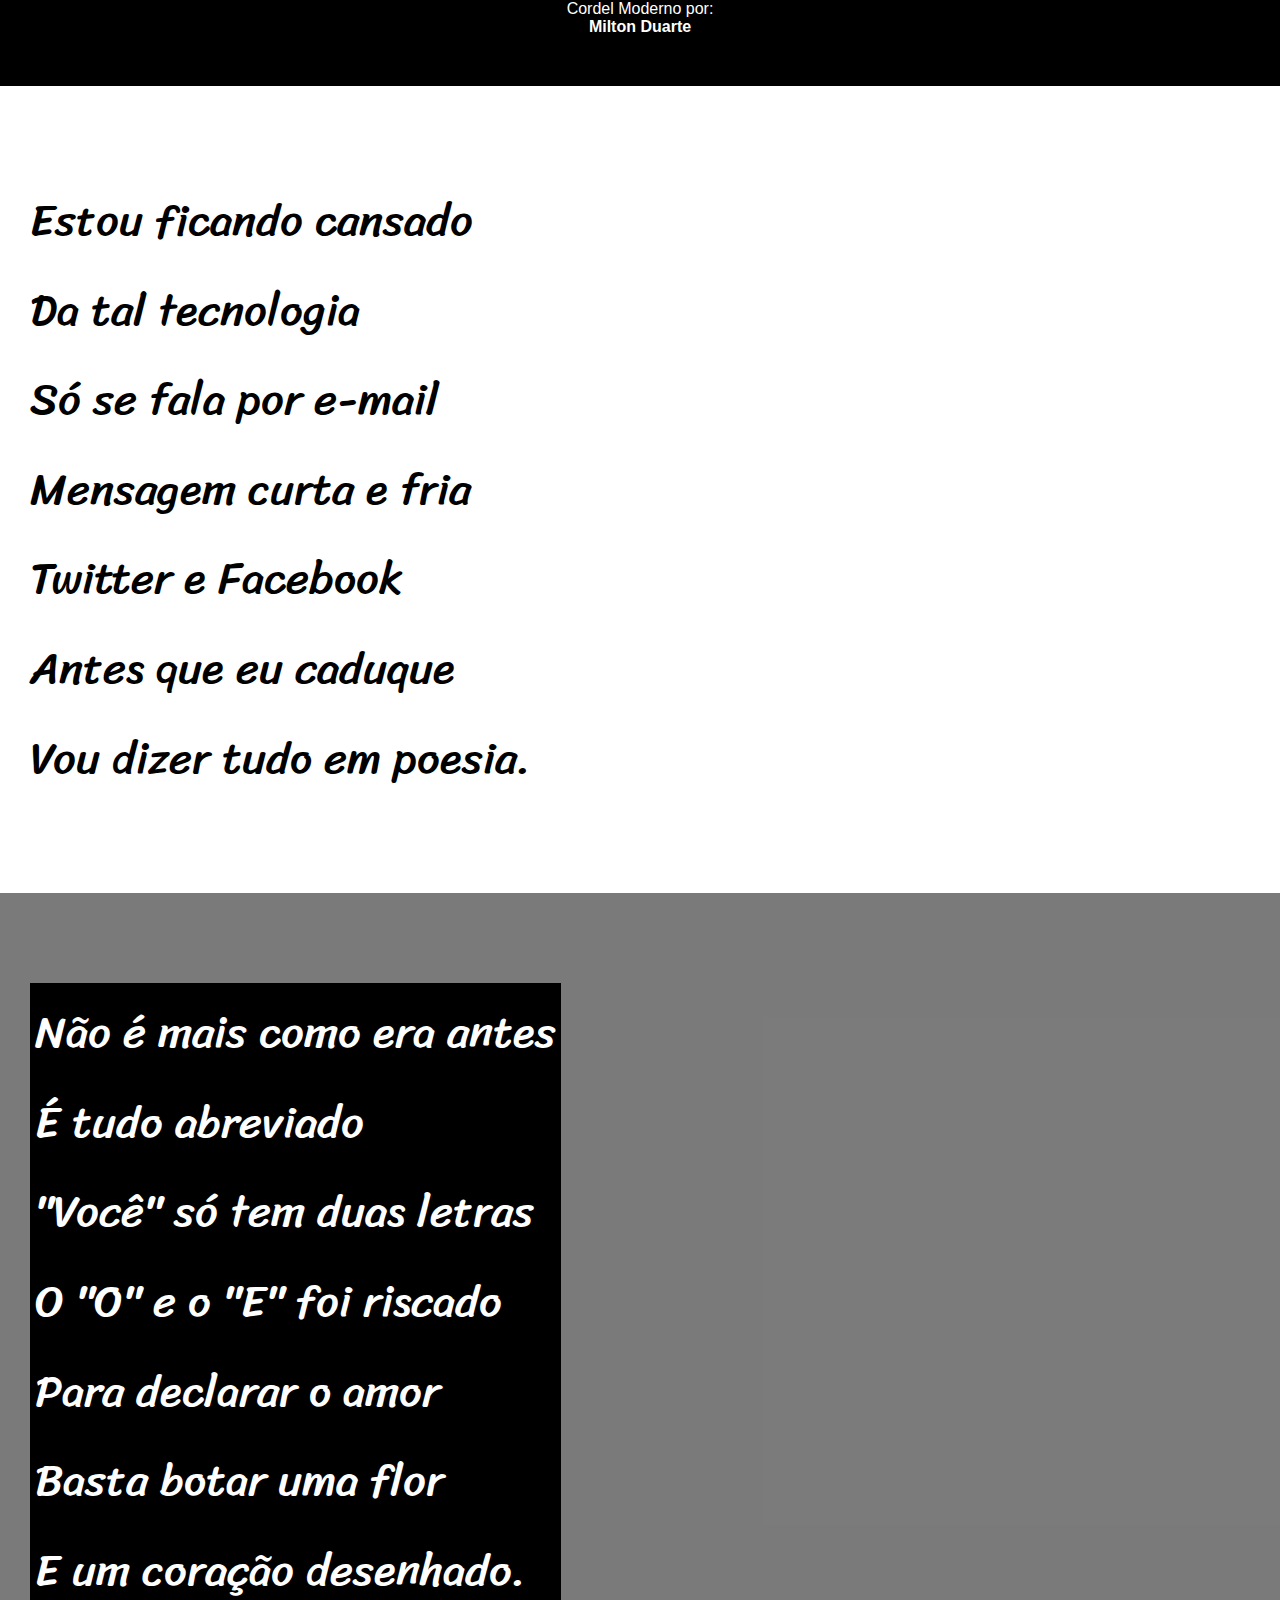
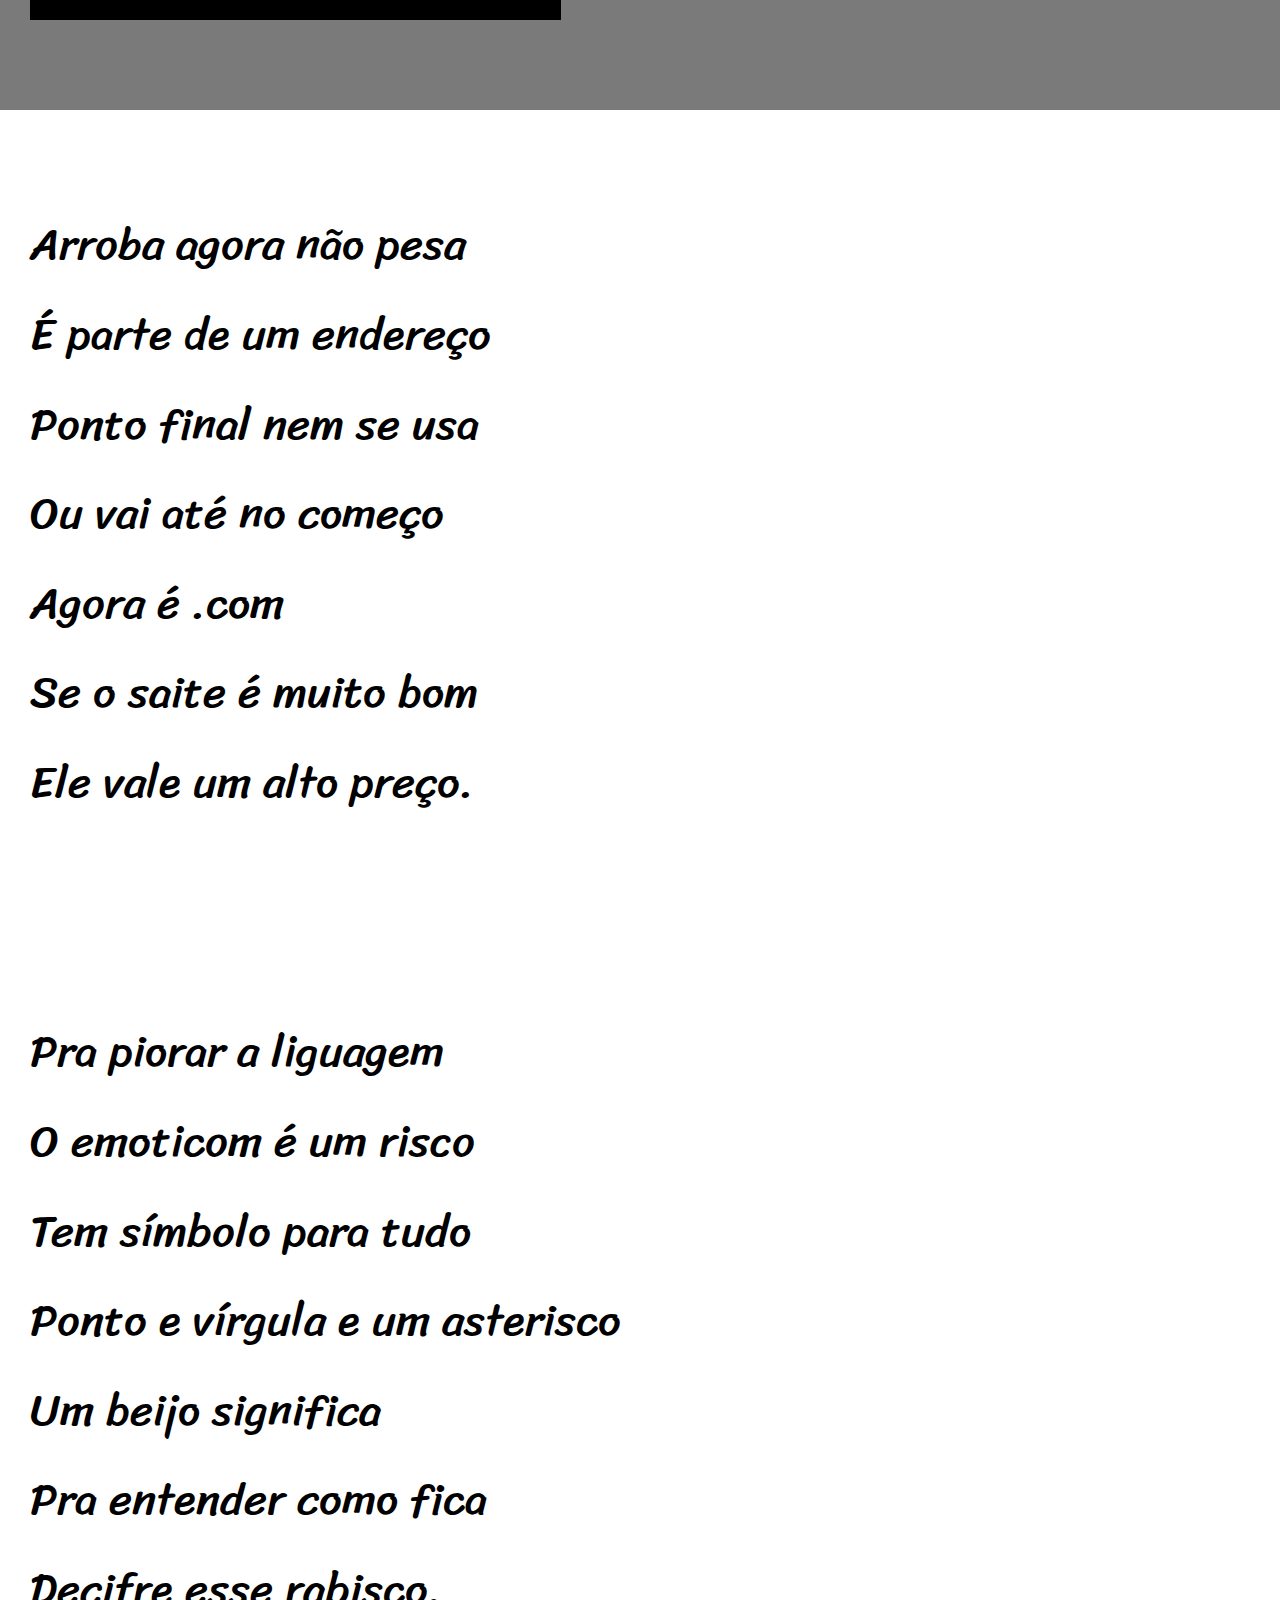
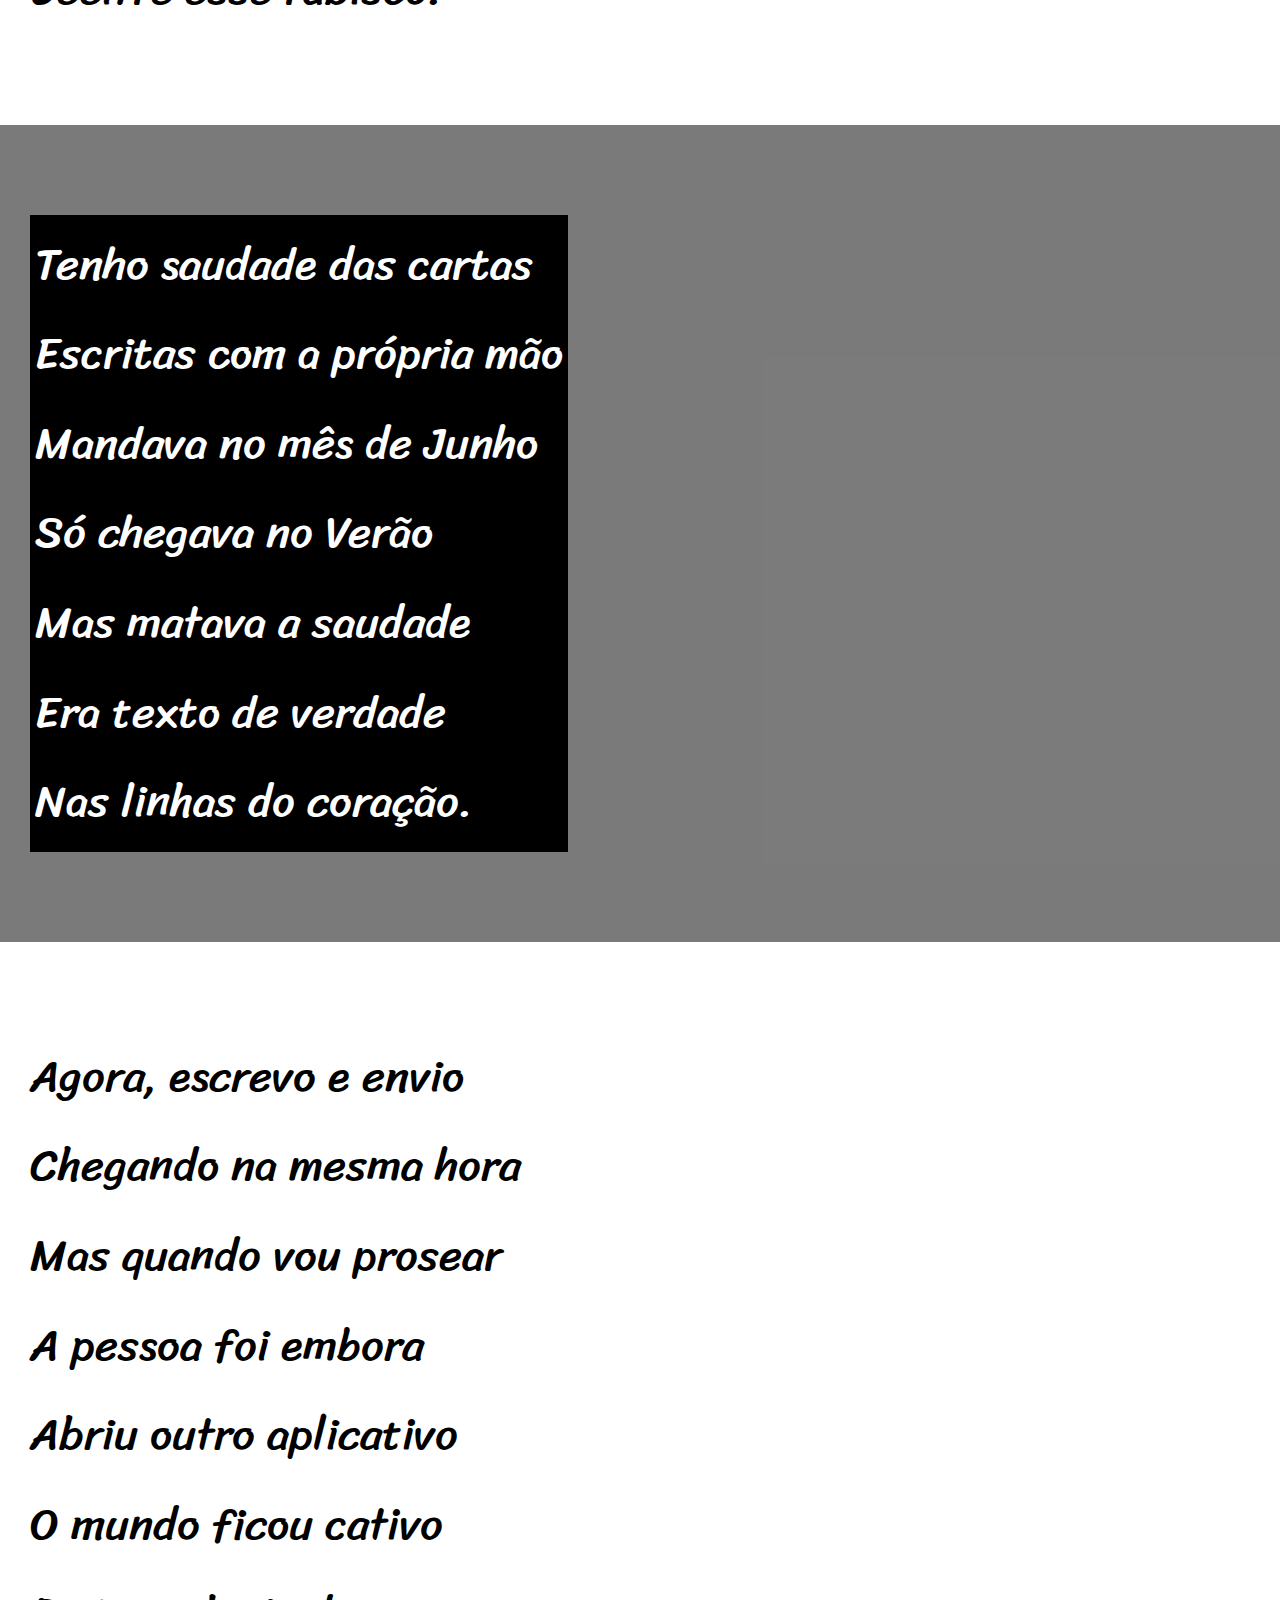
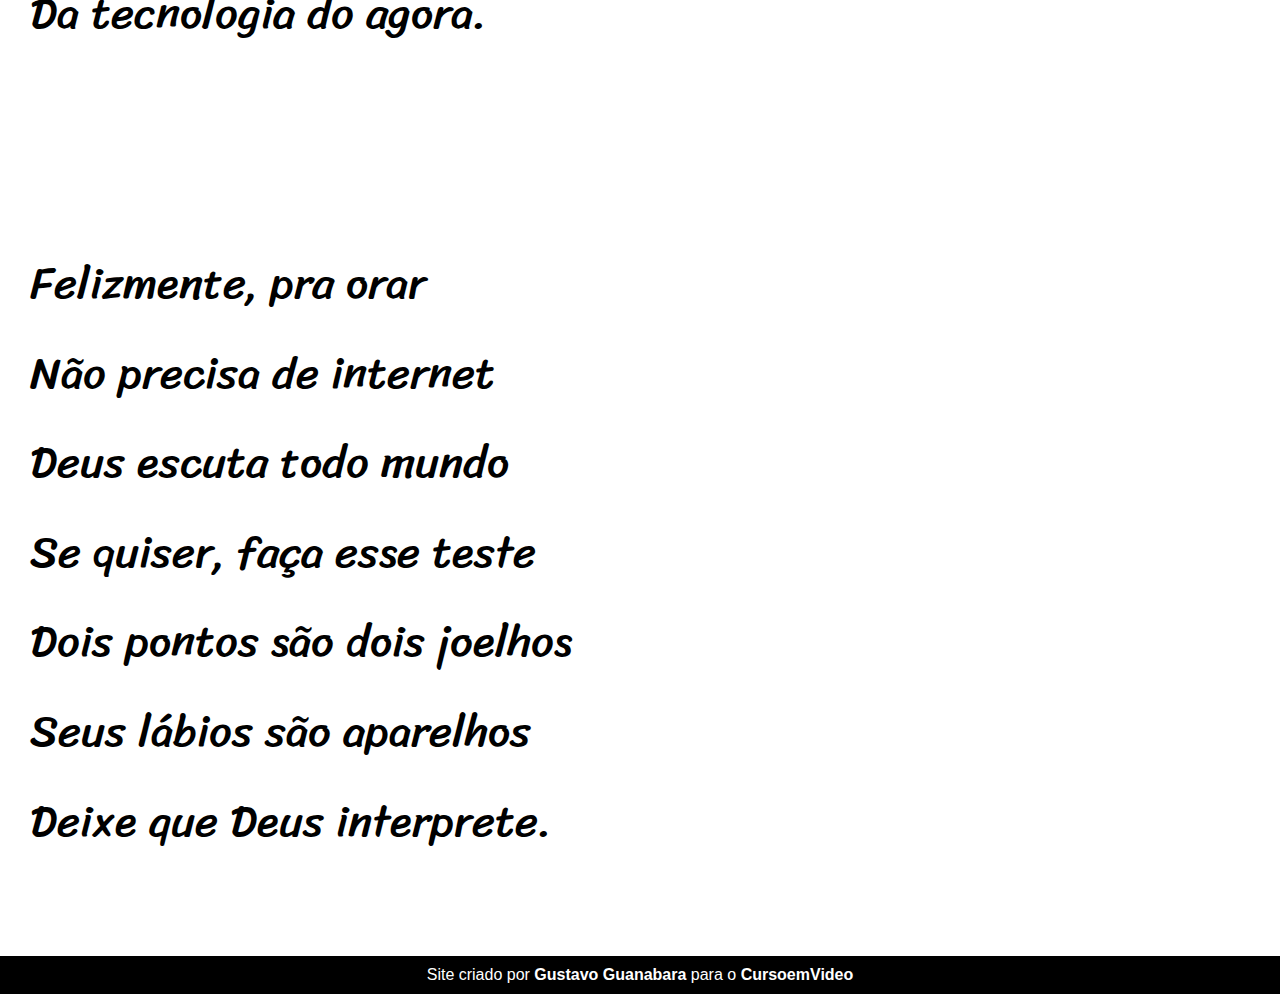
==== desafios/d012/index.html @ 97be1a57 "Desafio 12" ====
<!DOCTYPE html>
<html lang="pt-br">
<head>
    <meta charset="UTF-8">
    <meta name="viewport" content="width=device-width, initial-scale=1.0">
    <title>Cordel Moderno</title>
    <link rel="stylesheet" href="style.css">
</head>
<body>
    <header>
        <p>
            Cordel Moderno por:
            <a href="https://www.recantodasletras.com.br/poesias/3186743]" target="_blank"><br> Milton Duarte</a>
        </p>

    </header>

    <section class="normal">
        <p>
            Estou ficando cansado <br>   
            Da tal tecnologia <br>
            Só se fala por e-mail <br>
            Mensagem curta e fria <br>
            Twitter e Facebook <br>
            Antes que eu caduque <br>
            Vou dizer tudo em poesia.
        </p>
    </section>  

    <section class="imagem">
        <p>
            Não é mais como era antes <br>
            É tudo abreviado <br>
            "Você" só tem duas letras <br>
            O "O" e o "E" foi riscado <br>
            Para declarar o amor <br>
            Basta botar uma flor <br>
            E um coração desenhado. <br>
        </p>
    </section>

    <section class="normal">
        <p>
            Arroba agora não pesa <br>
            É parte de um endereço <br>
            Ponto final nem se usa <br>
            Ou vai até no começo <br>
            Agora é .com <br>
            Se o saite é muito bom <br>
            Ele vale um alto preço.
        </p>
    </section>
        
    

    <section class="normal">
        <p>
            Pra piorar a liguagem <br>
            O emoticom é um risco <br>
            Tem símbolo para tudo <br>
            Ponto e vírgula e um asterisco <br>
            Um beijo significa <br>
            Pra entender como fica <br>
            Decifre esse rabisco.
        </p>
    </section> 
    
    <section class="imagem">
        <p>
            Tenho saudade das cartas <br>
            Escritas com a própria mão <br>
            Mandava no mês de Junho <br>
            Só chegava no Verão <br>
            Mas matava a saudade <br>
            Era texto de verdade <br>
            Nas linhas do coração.
        </p>
     </section>
    

    <section class="normal">
        <p>
            Agora, escrevo e envio <br>
            Chegando na mesma hora <br>
            Mas quando vou prosear <br>
            A pessoa foi embora <br>
            Abriu outro aplicativo <br>
            O mundo ficou cativo <br>
            Da tecnologia do agora.
        </p>
    </section>

    <section class="normal">
        <p>
            Felizmente, pra orar <br>
            Não precisa de internet <br>
            Deus escuta todo mundo <br>
            Se quiser, faça esse teste <br>
            Dois pontos são dois joelhos <br>
            Seus lábios são aparelhos <br>
            Deixe que Deus interprete.
        </p>
    </section>

    <footer>
        <p>Site criado por <a href="https://gustavoguanabara.github.io" target="_blank">Gustavo Guanabara</a> para o <a href="https://www.corsoemvideo.com" target="_blank"> CursoemVideo</a>
        </p>
    </footer>
</body>
</html>
---- desafios/d012/style.css ----
@charset "UTF-8";

@import url('https://fonts.googleapis.com/css2?family=Passion+One&family=Sriracha&display=swap');

@import url('https://fonts.googleapis.com/css2?family=Passion+One:wght@400;700;900&display=swap');

:root {
    --fonte1: verdana, Geneva, Tahoma, sans-serif;
    --fonte2:"Passion One", sans-serif;
    --fonte3:"Sriracha", cursiva;
}

* {
    margin: 0px;
    padding: 0px;

}

html,body {
    font-family: var(--fonte1);
    min-height: 100vh;
    background-color: darkgrey;

}

header {
    background-color: black;
    color: white;
    text-align: center;
    
}

header > h1 {
    padding-top: 50px;
    font-variant: small-caps;
    font-family: var(--fonte2);
    font-size: 10vh;
}

header > p {
    padding-bottom: 50px;

}

header a, footer a {
    color: white;
    text-decoration: none;
    font-weight: bolder;
}
header a:hover, footer a:hover {
    text-decoration: underline;
}

section{
    padding-top: 10vh;
    padding-bottom: 10vh;
    line-height: 2em;
    padding-left: 30px;
    font-family: var(--fonte3);
    font-size: 3.5vw;
}

section.normal {
    background-color: white;
    color: black;
}

section.imagem {
    background-color: rgba(0, 0, 0, 0.274);
    color: white;
}

section.imagem > p{
    padding: 5px;
    display: inline-block;
    background-color: black;
}

footer {
    background-color: black;
    color: white;
    text-align: center;
    padding: 10px;
}
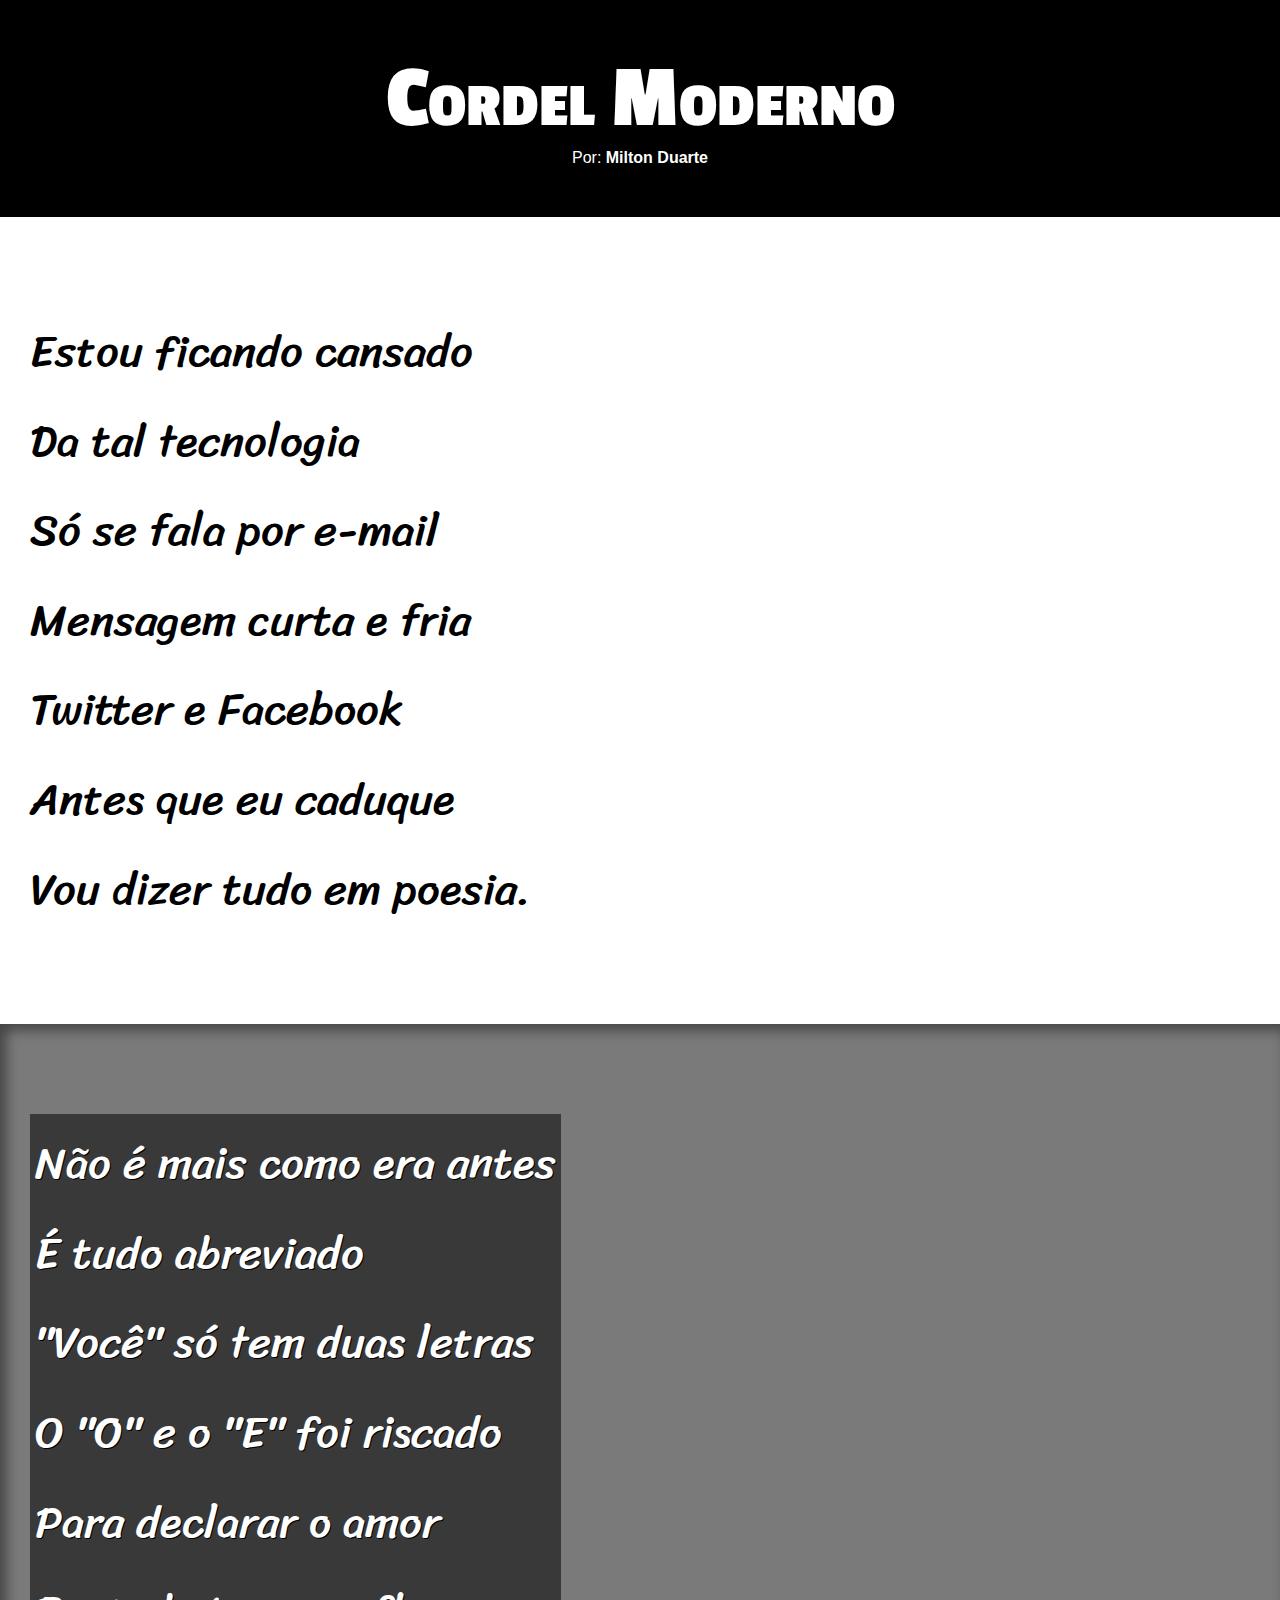
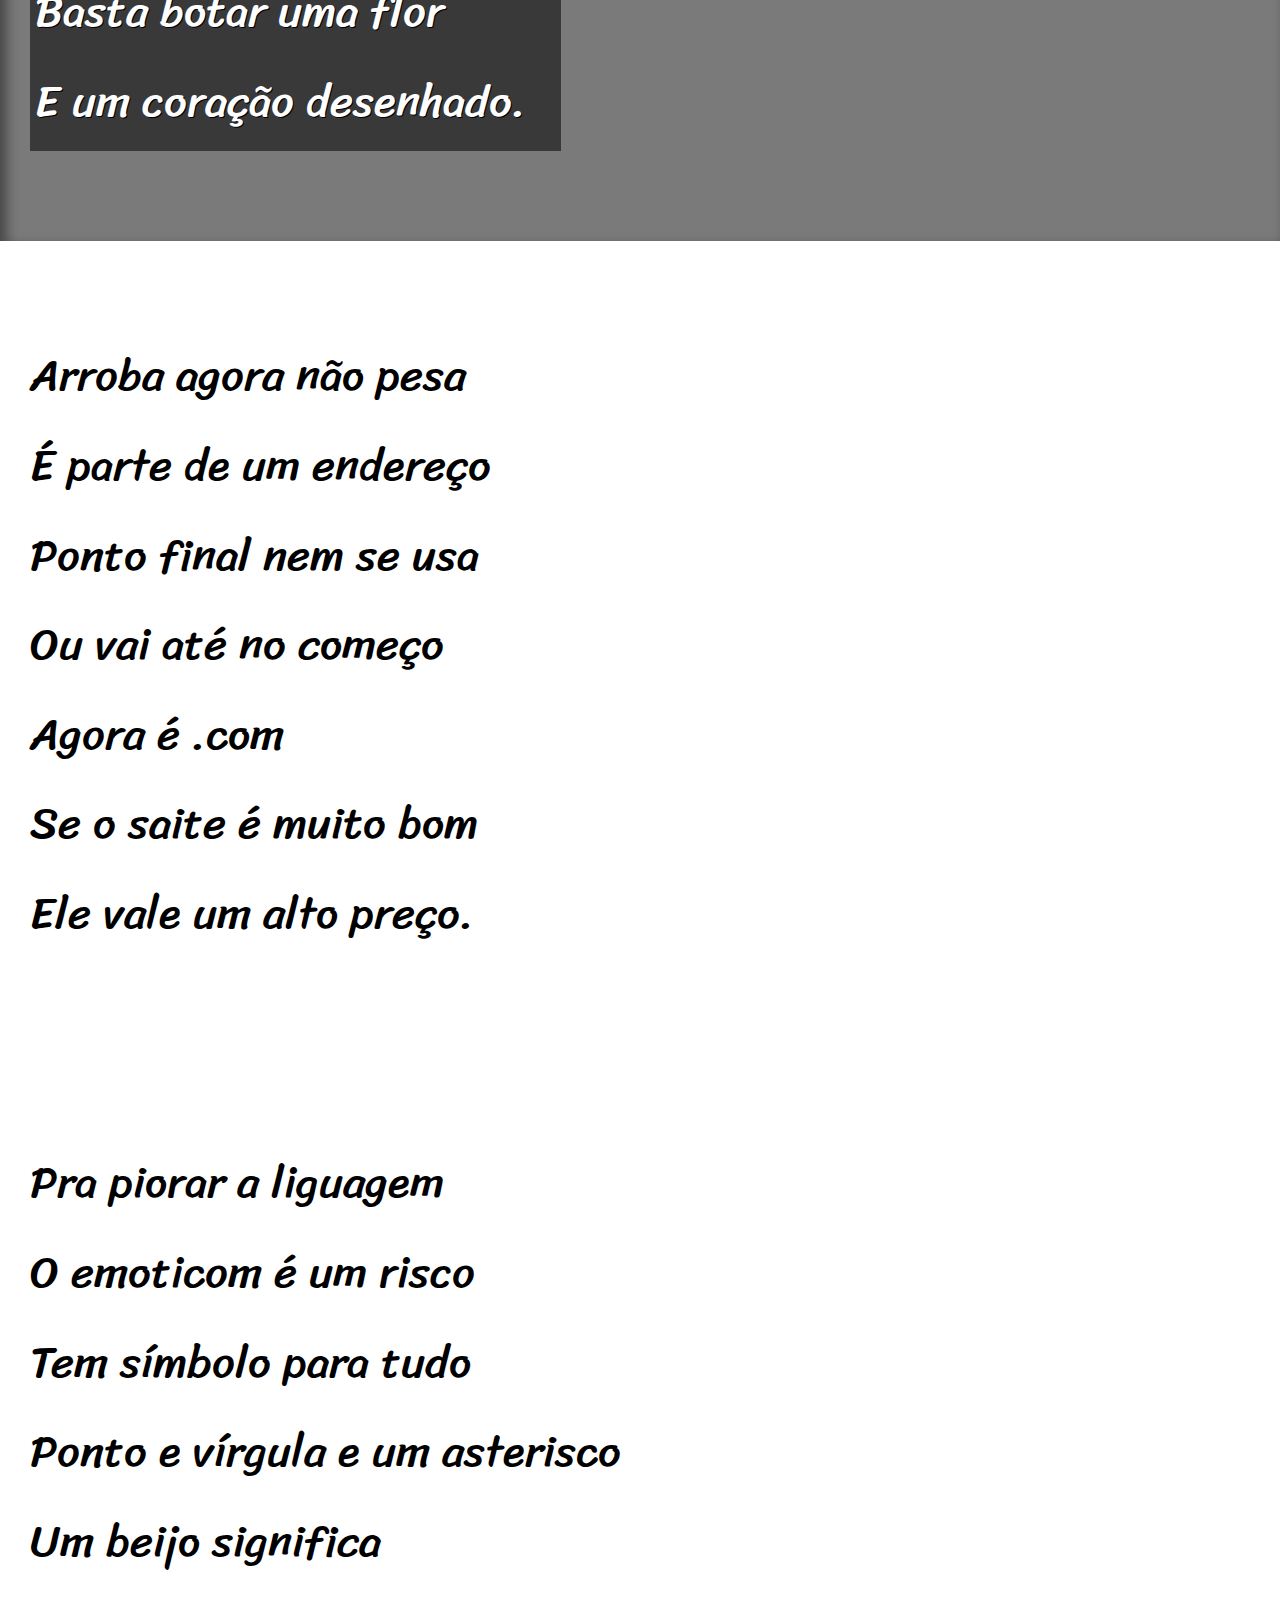
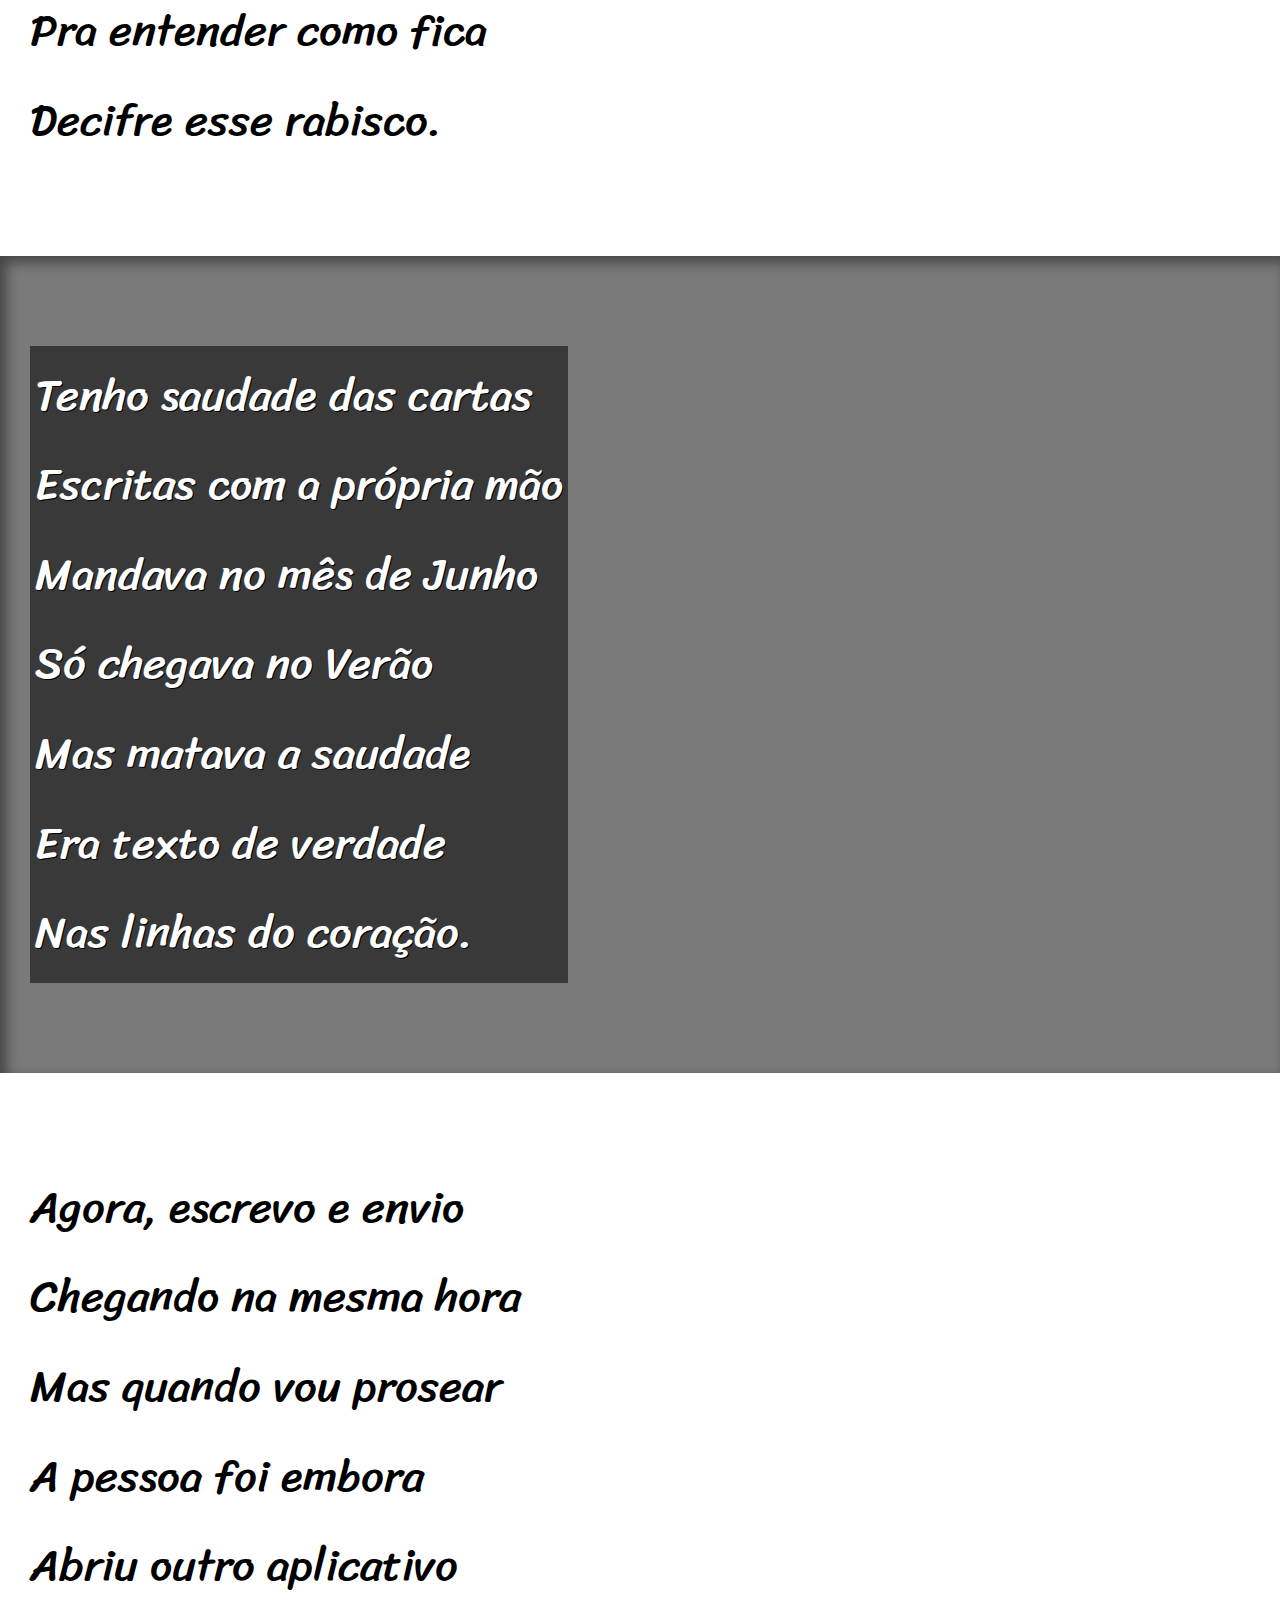
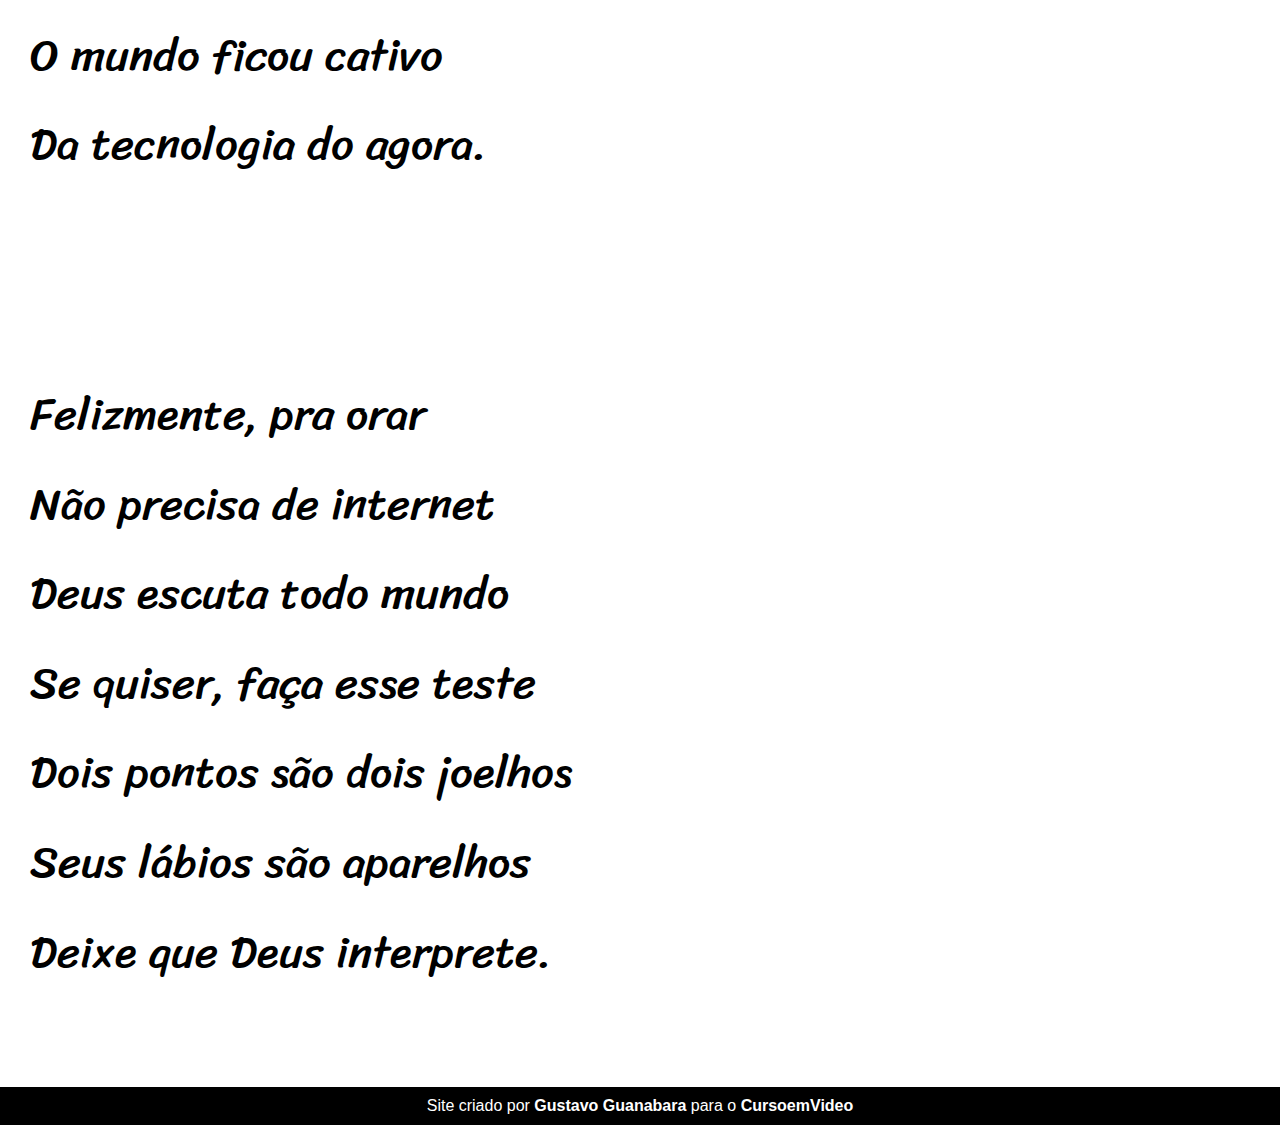
==== commit 16d7ebf9: "ultimas alteraçoes" ====
--- a/desafios/d012/index.html
+++ b/desafios/d012/index.html
@@ -8,9 +8,10 @@
 </head>
 <body>
     <header>
+        <h1>Cordel Moderno</h1>
         <p>
-            Cordel Moderno por:
-            <a href="https://www.recantodasletras.com.br/poesias/3186743]" target="_blank"><br> Milton Duarte</a>
+            Por:
+            <a href="https://www.recantodasletras.com.br/poesias/3186743]" target="_blank">Milton Duarte</a>
         </p>
 
     </header>
@@ -27,7 +28,7 @@
         </p>
     </section>  
 
-    <section class="imagem">
+    <section class="imagem" id="img01">
         <p>
             Não é mais como era antes <br>
             É tudo abreviado <br>
@@ -65,7 +66,7 @@
         </p>
     </section> 
     
-    <section class="imagem">
+    <section class="imagem" id="img02">
         <p>
             Tenho saudade das cartas <br>
             Escritas com a própria mão <br>
--- a/desafios/d012/style.css
+++ b/desafios/d012/style.css
@@ -68,12 +68,25 @@
 section.imagem {
     background-color: rgba(0, 0, 0, 0.274);
     color: white;
+    box-shadow: inset 6px 6px 13px 0px rgba(0, 0, 0, 0.452);
+    background-size: cover;
+    background-attachment: fixed;
 }
 
 section.imagem > p{
     padding: 5px;
     display: inline-block;
-    background-color: black;
+    background-color: rgba(0, 0, 0, 0.534);
+    text-shadow: 1px 1px 0px black;
+}
+
+section#img01 {
+    background-image: url(imagens/background001.jpg); 
+    background-position: right center;  
+}
+
+section#img02 {
+    background-image: url(imagens/background002.jpg);
 }
 
 footer {
